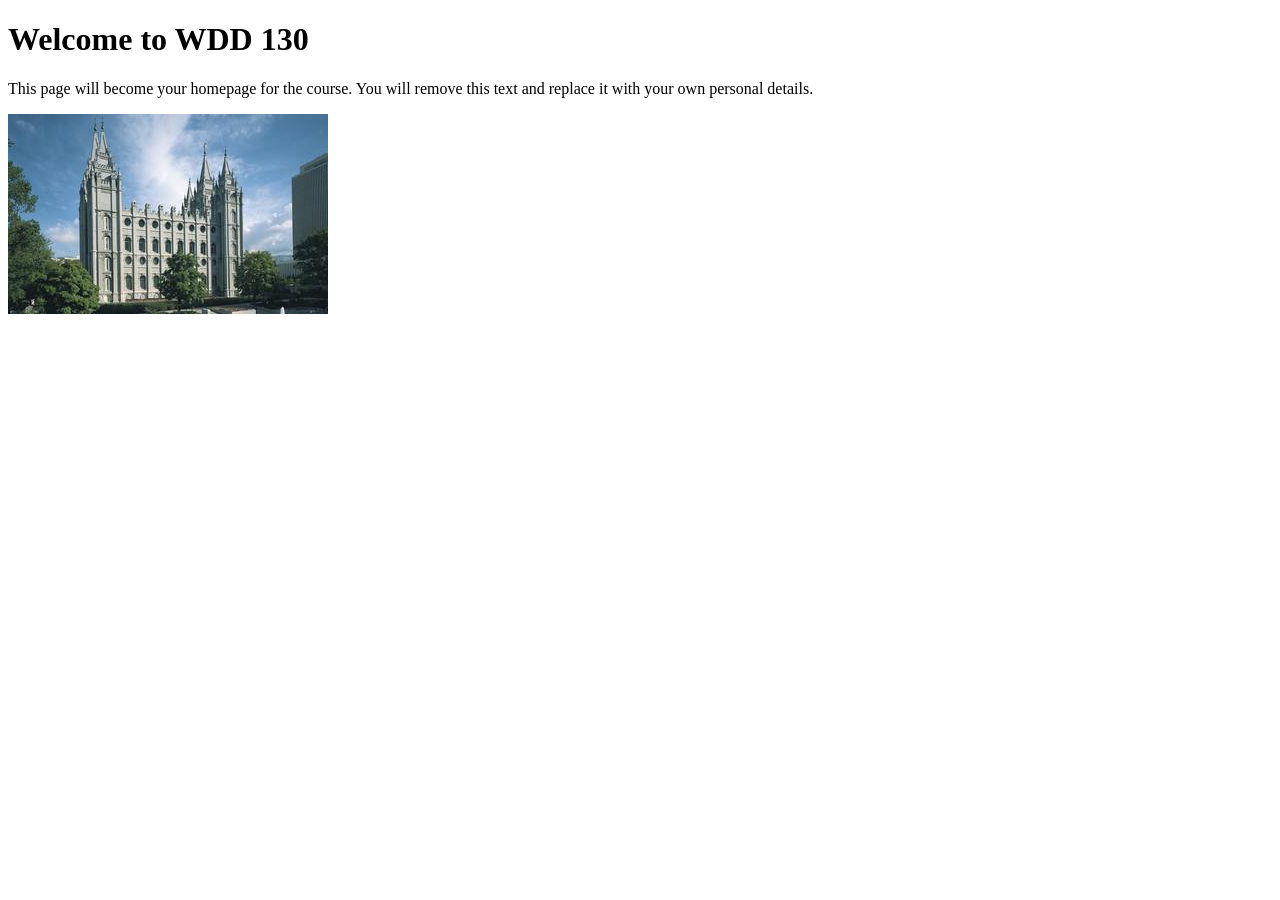
==== index.html @ ce56eff5 "Initial commit" ====
<!DOCTYPE html>
<html lang="en">

<head>
    <meta charset="UTF-8">
    <meta name="viewport" content="width=device-width, initial-scale=1.0">
    <title>WDD 130 | Personal Homepage</title>
</head>

<body>
    <h1>Welcome to WDD 130</h1>
    <p>This page will become your homepage for the course. You will remove this text and replace it with your own personal details.</p>

    <img src="images/salt-lake-temple.jpg" alt="The Salt Lake Temple.">
</body>

</html>
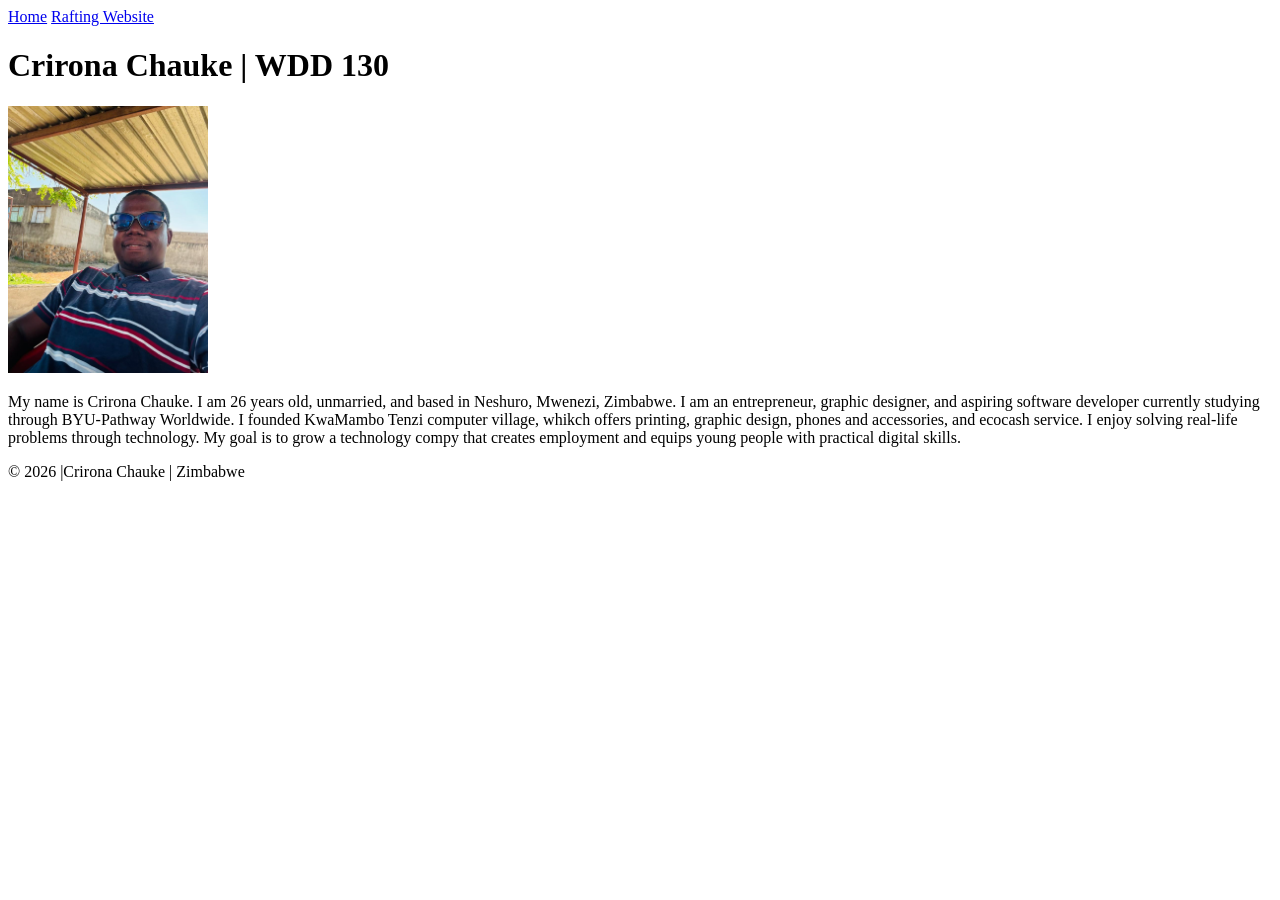
==== commit 80ef004d: "Add personal details and images to homepage; update file paths and image sources" ====
--- a/index.html
+++ b/index.html
@@ -4,14 +4,37 @@
 <head>
     <meta charset="UTF-8">
     <meta name="viewport" content="width=device-width, initial-scale=1.0">
-    <title>WDD 130 | Personal Homepage</title>
+    <title>Crirona Chauke | WDD 130</title>
 </head>
 
 <body>
-    <h1>Welcome to WDD 130</h1>
-    <p>This page will become your homepage for the course. You will remove this text and replace it with your own personal details.</p>
+    <header>
+        <nav>
+            <a href="#">Home</a>
+            <a href="wwr">Rafting Website</a>
+        </nav>
 
-    <img src="images/salt-lake-temple.jpg" alt="The Salt Lake Temple.">
+    </header>
+    <main>
+        <h1> Crirona Chauke | WDD 130
+        </h1>
+        <img src="images/profile.jpeg" alt="Crirona Chauke" width="200">
+        <p>
+            My name is Crirona Chauke. I am 26 years old, unmarried, and based in Neshuro, Mwenezi, Zimbabwe.
+            I am an entrepreneur, graphic designer, and aspiring software developer currently studying through BYU-Pathway Worldwide.
+
+            I founded KwaMambo Tenzi computer village, whikch offers printing, graphic design, phones and accessories, and ecocash service.
+            I enjoy solving real-life problems through technology. My goal is to grow a technology compy that creates employment and equips young
+            people with practical digital skills.
+        </p>
+
+    </main>
+
+
+    <footer>
+        <p>&copy; 2026 |Crirona Chauke | Zimbabwe</p>
+
+    </footer>
 </body>
 
 </html>
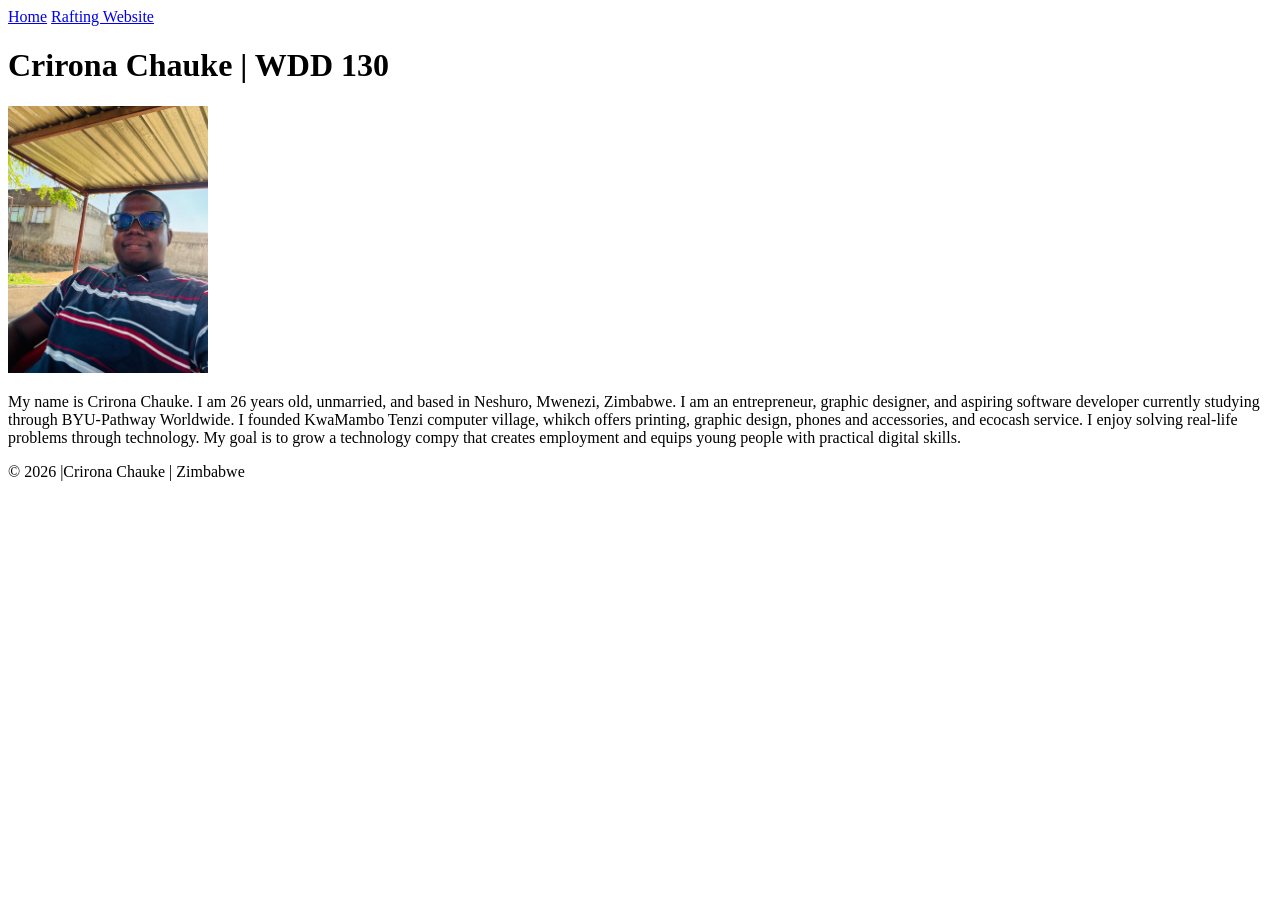
==== commit 13e1dcb1: "plain text" ====
--- a/index.html
+++ b/index.html
@@ -18,7 +18,7 @@
     <main>
         <h1> Crirona Chauke | WDD 130
         </h1>
-        <img src="images/profile.jpeg" alt="Crirona Chauke" width="200">
+        <img src="images/profile.jpg" alt="Crirona Chauke" width="200">
         <p>
             My name is Crirona Chauke. I am 26 years old, unmarried, and based in Neshuro, Mwenezi, Zimbabwe.
             I am an entrepreneur, graphic designer, and aspiring software developer currently studying through BYU-Pathway Worldwide.
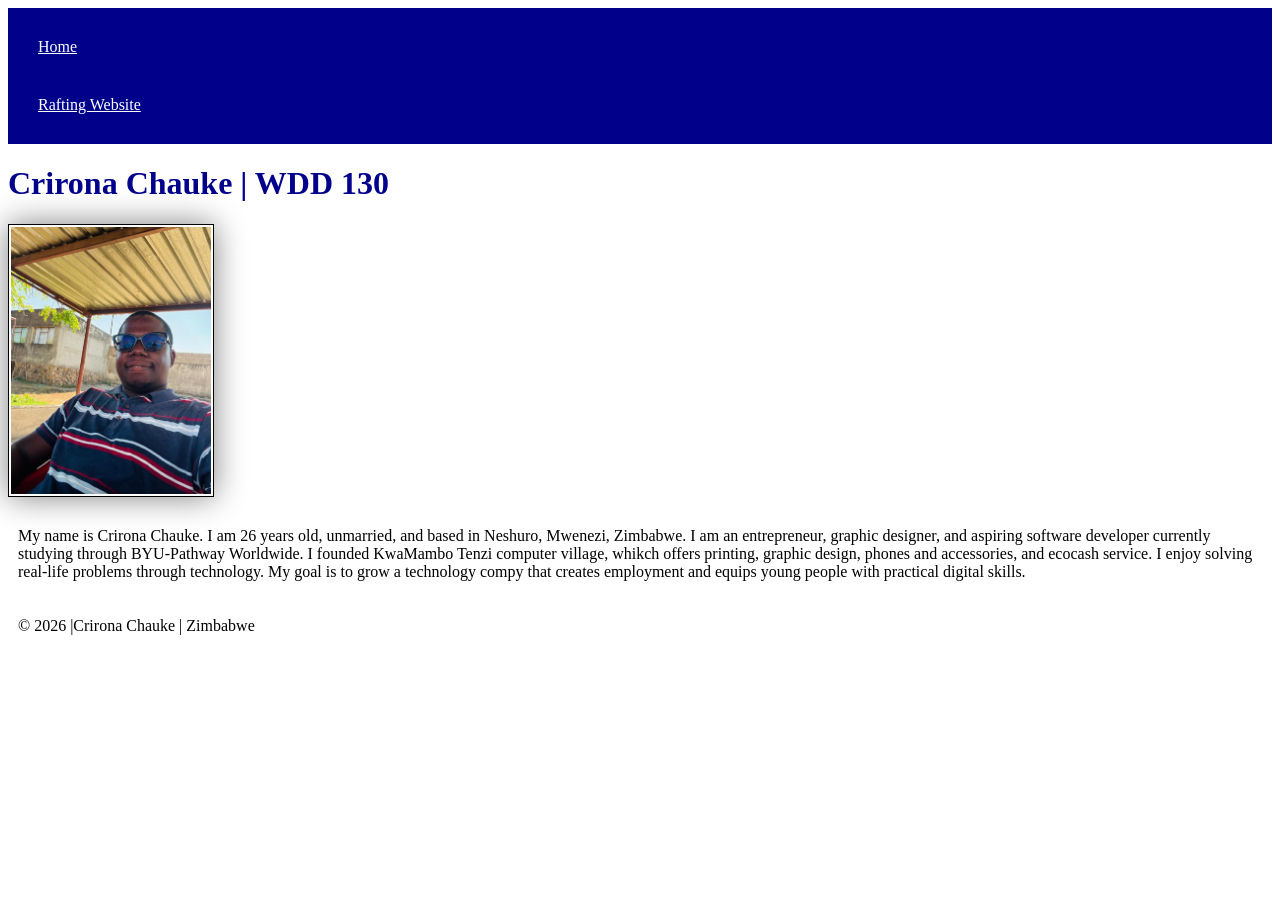
==== commit 96610412: "plain text" ====
--- a/index.html
+++ b/index.html
@@ -5,13 +5,14 @@
     <meta charset="UTF-8">
     <meta name="viewport" content="width=device-width, initial-scale=1.0">
     <title>Crirona Chauke | WDD 130</title>
+    <link rel="stylesheet" href="styles/styles.css">
 </head>
 
 <body>
     <header>
         <nav>
             <a href="#">Home</a>
-            <a href="wwr">Rafting Website</a>
+            <a href="wwr/">Rafting Website</a>
         </nav>
 
     </header>
--- a/styles/styles.css
+++ b/styles/styles.css
@@ -0,0 +1,26 @@
+nav {
+    background-color: darkblue;
+    padding: 10px;
+}
+
+nav a {
+    color: white;
+    display: block;
+    padding: 20px;
+}
+
+h1 {
+    color: darkblue;
+}
+
+img {
+    width: 150;
+    height: auto;
+    border: 1px solid black;
+    padding: 2px;
+    box-shadow: 0 0 30px gray;
+}
+
+p {
+    padding: 10px;
+}
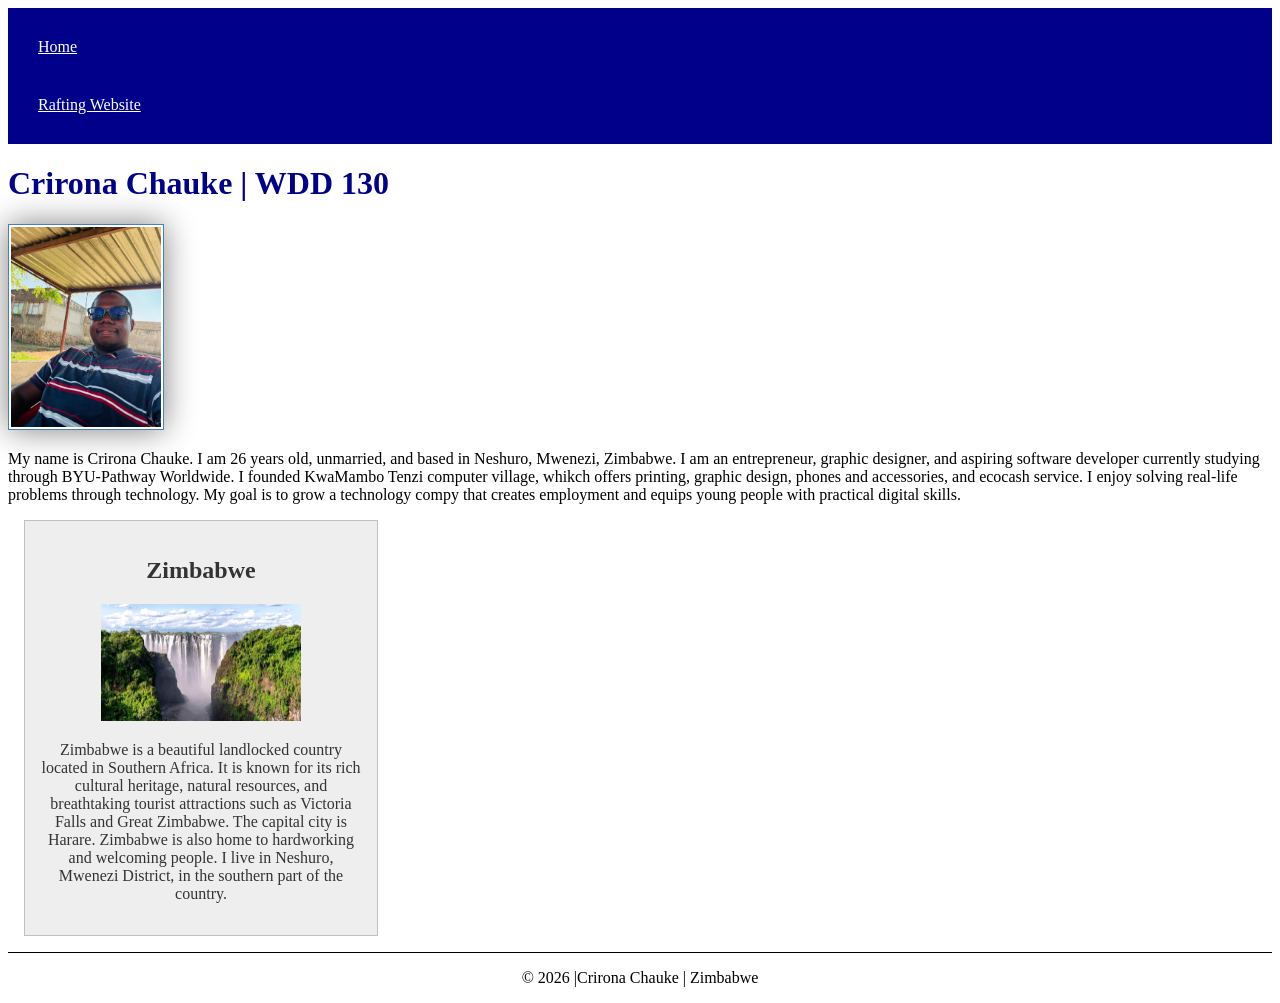
==== commit 54e097f3: "plain text" ====
--- a/index.html
+++ b/index.html
@@ -4,6 +4,8 @@
 <head>
     <meta charset="UTF-8">
     <meta name="viewport" content="width=device-width, initial-scale=1.0">
+    <meta name="description" content="Crirona Chauke's WDD 130 course homepage featuring information about his background, web development studies, and Zimbabwe">
+    <meta name="author" content="Crirona Chauke">
     <title>Crirona Chauke | WDD 130</title>
     <link rel="stylesheet" href="styles/styles.css">
 </head>
@@ -31,7 +33,18 @@
 
     </main>
 
-
+    <aside>
+        <h2>Zimbabwe</h2>
+        <img src="images/zimbabwe.jpg" alt="A scenic landscape representing Zimbabwe">
+        <p>
+            Zimbabwe is a beautiful landlocked country located in Southern Africa.
+            It is known for its rich cultural heritage, natural resources, and
+            breathtaking tourist attractions such as Victoria Falls and Great Zimbabwe.
+            The capital city is Harare. Zimbabwe is also home to hardworking and
+            welcoming people. I live in Neshuro, Mwenezi District, in the southern
+            part of the country.
+        </p>
+    </aside>
     <footer>
         <p>&copy; 2026 |Crirona Chauke | Zimbabwe</p>
 
--- a/styles/styles.css
+++ b/styles/styles.css
@@ -13,7 +13,40 @@
     color: darkblue;
 }
 
-img {
+main img {
+    width: 150px;
+    height: auto;
+    border: 1px solid steelblue;
+    padding: 2px;
+    box-shadow: 0 0 30px gray;
+}
+
+p {
+    padding: 0;
+}
+
+aside {
+    width: 20rem;
+    margin: 1rem;
+    border: 1px solid rgb(0 0 0 / 0.2);
+    padding: 1rem;
+    background-color: #eee;
+    color: #333;
+    text-align: center;
+}
+
+aside img {
+    width: 200px;
+    height: auto;
+}
+
+footer {
+    margin-top: 15px;
+    border-top: 1px solid #000;
+    text-align: center;
+}
+
+/* img {
     width: 150;
     height: auto;
     border: 1px solid black;
@@ -23,4 +56,4 @@
 
 p {
     padding: 10px;
-}
+} */
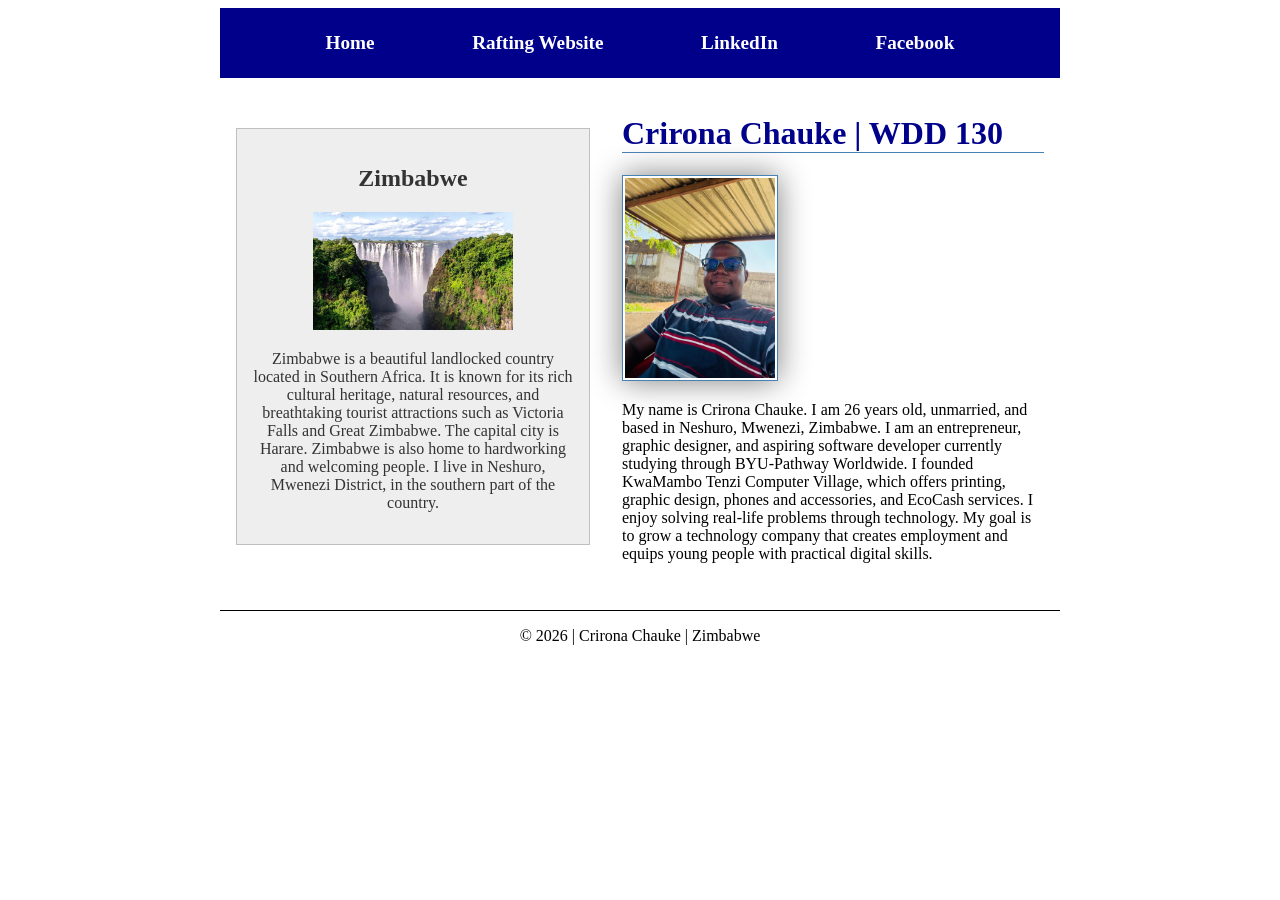
==== commit d3f64e76: "plain text" ====
--- a/index.html
+++ b/index.html
@@ -4,9 +4,9 @@
 <head>
     <meta charset="UTF-8">
     <meta name="viewport" content="width=device-width, initial-scale=1.0">
+    <title>Crirona Chauke | WDD 130</title>
     <meta name="description" content="Crirona Chauke's WDD 130 course homepage featuring information about his background, web development studies, and Zimbabwe">
     <meta name="author" content="Crirona Chauke">
-    <title>Crirona Chauke | WDD 130</title>
     <link rel="stylesheet" href="styles/styles.css">
 </head>
 
@@ -15,39 +15,57 @@
         <nav>
             <a href="#">Home</a>
             <a href="wwr/">Rafting Website</a>
+            <a href="https://www.linkedin.com/" target="_blank" rel="noopener noreferrer">LinkedIn</a>
+            <a href="https://www.facebook.com/" target="_blank" rel="noopener noreferrer">Facebook</a>
         </nav>
+    </header>
 
-    </header>
-    <main>
-        <h1> Crirona Chauke | WDD 130
-        </h1>
-        <img src="images/profile.jpg" alt="Crirona Chauke" width="200">
-        <p>
-            My name is Crirona Chauke. I am 26 years old, unmarried, and based in Neshuro, Mwenezi, Zimbabwe.
-            I am an entrepreneur, graphic designer, and aspiring software developer currently studying through BYU-Pathway Worldwide.
+    <div class="grid">
+        <main>
+            <h1>Crirona Chauke | WDD 130</h1>
 
-            I founded KwaMambo Tenzi computer village, whikch offers printing, graphic design, phones and accessories, and ecocash service.
-            I enjoy solving real-life problems through technology. My goal is to grow a technology compy that creates employment and equips young
-            people with practical digital skills.
-        </p>
+            <img src="images/profile.jpg" alt="Crirona Chauke" width="200">
 
-    </main>
+            <p>
+                My name is Crirona Chauke. I am 26 years old,
+                unmarried, and based in Neshuro, Mwenezi, Zimbabwe.
+                I am an entrepreneur, graphic designer, and aspiring
+                software developer currently studying through
+                BYU-Pathway Worldwide.
 
-    <aside>
-        <h2>Zimbabwe</h2>
-        <img src="images/zimbabwe.jpg" alt="A scenic landscape representing Zimbabwe">
-        <p>
-            Zimbabwe is a beautiful landlocked country located in Southern Africa.
-            It is known for its rich cultural heritage, natural resources, and
-            breathtaking tourist attractions such as Victoria Falls and Great Zimbabwe.
-            The capital city is Harare. Zimbabwe is also home to hardworking and
-            welcoming people. I live in Neshuro, Mwenezi District, in the southern
-            part of the country.
-        </p>
-    </aside>
+                I founded KwaMambo Tenzi Computer Village, which
+                offers printing, graphic design, phones and
+                accessories, and EcoCash services.
+
+                I enjoy solving real-life problems through technology.
+                My goal is to grow a technology company that creates
+                employment and equips young people with practical
+                digital skills.
+            </p>
+        </main>
+
+        <aside>
+            <h2>Zimbabwe</h2>
+
+            <img src="images/zimbabwe.jpg" alt="A scenic landscape representing Zimbabwe">
+
+            <p>
+                Zimbabwe is a beautiful landlocked country located
+                in Southern Africa. It is known for its rich cultural
+                heritage, natural resources, and breathtaking tourist
+                attractions such as Victoria Falls and Great Zimbabwe.
+
+                The capital city is Harare. Zimbabwe is also home
+                to hardworking and welcoming people.
+
+                I live in Neshuro, Mwenezi District, in the southern
+                part of the country.
+            </p>
+        </aside>
+    </div>
+
     <footer>
-        <p>&copy; 2026 |Crirona Chauke | Zimbabwe</p>
-
+        <p>&copy; 2026 | Crirona Chauke | Zimbabwe</p>
     </footer>
 </body>
 
--- a/styles/styles.css
+++ b/styles/styles.css
@@ -1,59 +1,94 @@
+:root {
+    --primary-color: darkblue;
+    --text-light: white;
+    --image-border-color: steelblue;
+    --shadow-color: gray;
+    --aside-background: #eee;
+    --aside-text-color: #333;
+    --standard-border: 1px solid rgb(0 0 0 / 0.2);
+    --standard-spacing: 1rem;
+    --image-height: auto;
+    --center-align: center;
+}
+
+/* Center the page layout */
+header,
+.grid,
+footer {
+    max-width: 840px;
+    margin: 0 auto;
+}
+
+/* Navigation using Flexbox */
 nav {
-    background-color: darkblue;
-    padding: 10px;
+    background-color: var(--primary-color);
+    padding: var(--standard-spacing);
+    display: flex;
+    justify-content: space-evenly;
+    align-items: center;
 }
 
 nav a {
-    color: white;
+    color: var(--text-light);
     display: block;
-    padding: 20px;
+    padding: 0.5rem;
+    text-decoration: none;
+    font-size: 1.2rem;
+    font-weight: 700;
 }
 
+/* Main heading */
 h1 {
-    color: darkblue;
+    color: var(--primary-color);
+    border-bottom: 1px solid var(--image-border-color);
+}
+
+/* Grid layout */
+.grid {
+    display: grid;
+    align-items: center;
+}
+
+/* Main content on the right */
+main {
+    grid-column: 2 / 3;
+    margin: var(--standard-spacing);
 }
 
 main img {
     width: 150px;
-    height: auto;
-    border: 1px solid steelblue;
+    height: var(--image-height);
+    border: 1px solid var(--image-border-color);
     padding: 2px;
-    box-shadow: 0 0 30px gray;
+    box-shadow: 0 0 30px var(--shadow-color);
 }
 
 p {
     padding: 0;
 }
 
+/* Aside on the left */
 aside {
     width: 20rem;
-    margin: 1rem;
-    border: 1px solid rgb(0 0 0 / 0.2);
-    padding: 1rem;
-    background-color: #eee;
-    color: #333;
-    text-align: center;
+    position: relative;
+    grid-column: 1 / 2;
+    grid-row: 1 / 2;
+    margin: var(--standard-spacing);
+    border: var(--standard-border);
+    padding: var(--standard-spacing);
+    background-color: var(--aside-background);
+    color: var(--aside-text-color);
+    text-align: var(--center-align);
 }
 
 aside img {
     width: 200px;
-    height: auto;
+    height: var(--image-height);
 }
 
+/* Footer */
 footer {
     margin-top: 15px;
     border-top: 1px solid #000;
-    text-align: center;
+    text-align: var(--center-align);
 }
-
-/* img {
-    width: 150;
-    height: auto;
-    border: 1px solid black;
-    padding: 2px;
-    box-shadow: 0 0 30px gray;
-}
-
-p {
-    padding: 10px;
-} */
